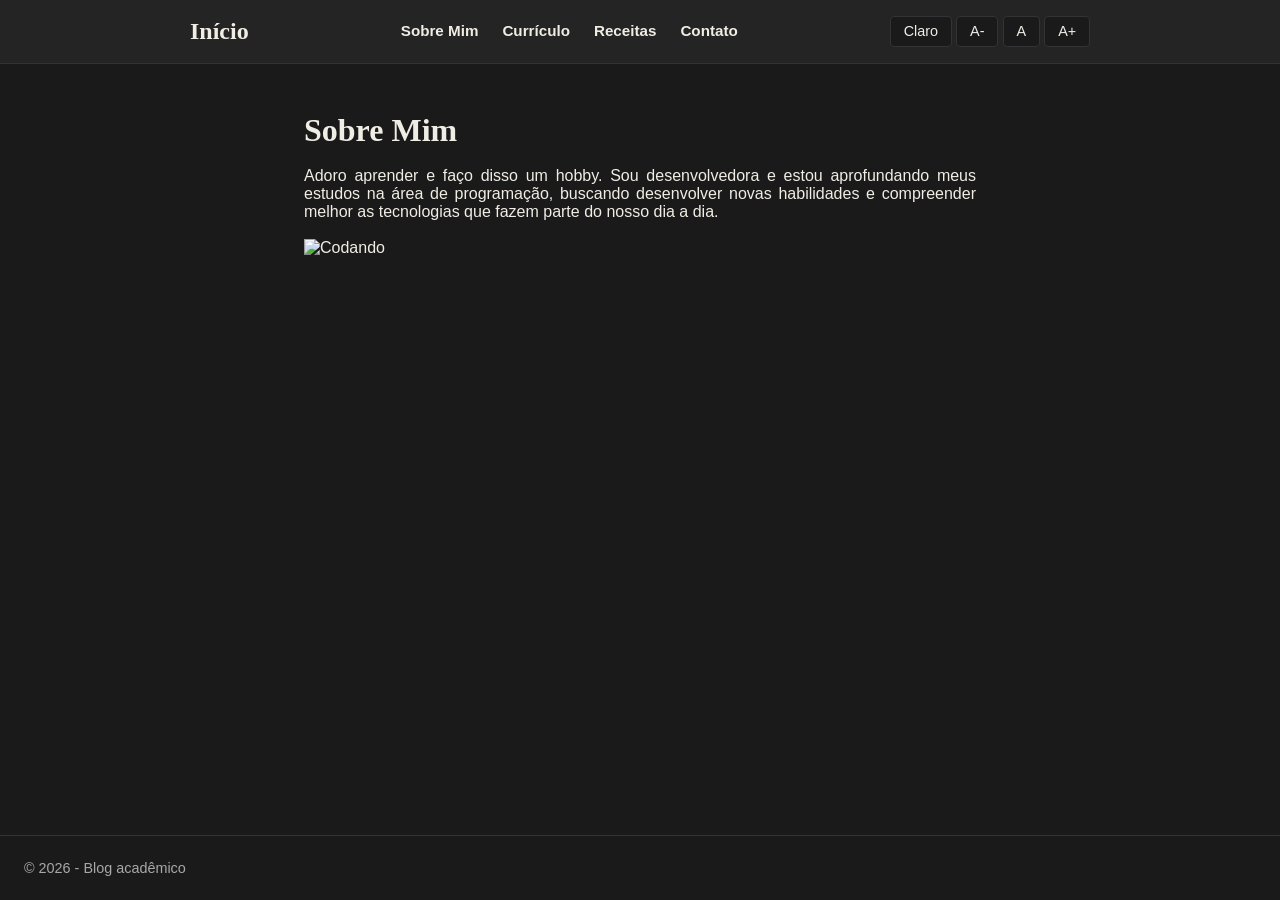
==== about.html @ 782d7993 "primeio deploy" ====
<!DOCTYPE html>
<html lang="pt-BR">
<head>
    <meta charset="UTF-8">
    <meta name="viewport" content="width=device-width, initial-scale=1.0">
    <title>Sobre Mim</title>
    <link rel="stylesheet" href="./css/style.css">
</head>
<body>
    <header>
        <div class="header-container">
            <ul>
                <li class="pagina-inicial"><a href="index.html" class="pagina-inicial">Início</a></li>
            </ul>
            <nav>
                <ul>
                    <li><a href="about.html">Sobre Mim</a></li>
                    <li><a href="curriculum.html">Currículo</a></li>
                    <li><a href="recipes.html">Receitas</a></li>
                    <li><a href="contact.html">Contato</a></li>
                </ul>
            </nav>
            <div class="acessibilidade">
                <button id="tema" title="Tema" onclick="mudarTema()">Claro</button>
                <button id="diminuir" title="Diminuir fonte" onclick="diminuirFonte()">A-</button>
                <button id="restaurar" title="Restaurar fonte" onclick="restaurarFonte()">A</button>
                <button id="aumentar" title="Aumentar fonte" onclick="aumentarFonte()">A+</button>
            </div>
        </div>
    </header>
    <main>
        <h1>Sobre Mim</h1>
        <br>
        <p>Adoro aprender e faço disso um hobby. Sou desenvolvedora e estou aprofundando meus estudos na área de programação, buscando desenvolver novas habilidades e compreender melhor as tecnologias que fazem parte do nosso dia a dia.</p>
        <br>
        <img src="./assets/codando.png" alt="Codando" width="100%">
    </main>
    <footer>
        <p>&copy; 2026 - Blog acadêmico</p>
    </footer>
    <script src="./js/script.js"></script>
</body>
</html>
---- css/style.css ----
* {
    margin: 0;
    padding: 0;
    box-sizing: border-box;
}

:root {
    --cor-fundo: #1a1a1a;
    --cor-texto: #f0ede5;
    --cor-suave: #a8a8a8;
    --cor-borda: #333;
    --cor-cabecalho: #242424;
    --cor-destaque: #d4a574;    
    --tamanho-fonte: 16px;
}

body.lightTheme {
    --cor-fundo: #f5f3ee;
    --cor-texto: #2d2d2d;
    --cor-suave: #6b6b6b;
    --cor-borda: #e0ddd5;
    --cor-cabecalho: #ffffff;
    --cor-destaque: #8b6f47;
}

body {
    font-family: sans-serif;
    background-color: var(--cor-fundo);
    color: var(--cor-texto);
    font-size: var(--tamanho-fonte);
    min-height: 100vh;
    display: flex;
    flex-direction: column;
}

h1, h2, h3 {
    font-family: serif;
}

a {
    color: var(--cor-destaque);
    text-decoration: none;
}

a:hover {
    text-decoration: underline;
}

header {
    background-color: var(--cor-cabecalho);
    border-bottom: 1px solid var(--cor-borda);
    padding: 16px 32px;
    position: sticky;
    top: 0;
}

.header-container {
    max-width: 900px;
    margin: 0 auto;
    display: flex;
    list-style: none;
    justify-content: space-between;
    align-items: center;
    flex-wrap: wrap;
}

nav ul {
    display: flex;
    list-style: none;
    gap: 24px;
    flex-wrap: wrap;
}

nav a {
    color: var(--cor-texto);
    font-weight: bold;
    font-size: 15.2px;
}

nav a:hover {
    color: var(--cor-destaque)
}

.pagina-inicial {
    display: flex;
    list-style: none;
    font-family: serif;
    font-size: 24px;
    font-weight: bold;
    color: var(--cor-texto);
}

.acessibilidade button {
    background-color: var(--cor-fundo);
    border: 1px solid var(--cor-borda);
    color: var(--cor-texto);
    padding: 6.4px 12.8px;
    border-radius: 4px;
    cursor: pointer;
    font-size: 14.4px;
}

.acessibilidade button:hover {
    background-color: var(--cor-destaque);
    color: white;
}

main {
    width: 100%;
    max-width: 720px;
    margin: 0 auto;
    padding: 48px 24px;
    flex: 1;
}

main ul, main ol {
    margin-left: 44px
}

main li {
    margin-bottom: 8px;
}

p {
    display: flex;
    text-align: justify;
}

table {
    width: 100%;
    border-collapse: collapse;
    margin: 16px 0 32px;
}

th, td {
    border: 1px solid var(--cor-borda);
    padding: 12px;
    text-align: left
}

th {
    background: var(--cor-cabecalho);
    font-family: serif;
}

form {
    display: flex;
    flex-direction: column;
    gap: 16px;
    margin-top: 24px;
}

label {
    font-weight: bold;
}

input {
    padding: 12px;
    border: 1px solid var(--cor-borda);
    border-radius: 4px;
    font-size: 16px;
    background: var(--cor-cabecalho);
    color: var(--cor-texto)
}

button[type="submit"] {
    background: var(--cor-destaque);
    color: white;
    border: none;
    padding: 12px 24px;
    border-radius: 4px;
    cursor: pointer;
    font-size: 16px;
    font-weight: bold;
    align-self: flex-start;
}

button[type="submit"]:hover {
    opacity: 0.9;
}

footer {
    border-top: 1px solid var(--cor-borda);
    padding: 24px;
    text-align: center;
    color: var(--cor-suave);
    font-size: 14.4px;
    margin-top: 48px;
}
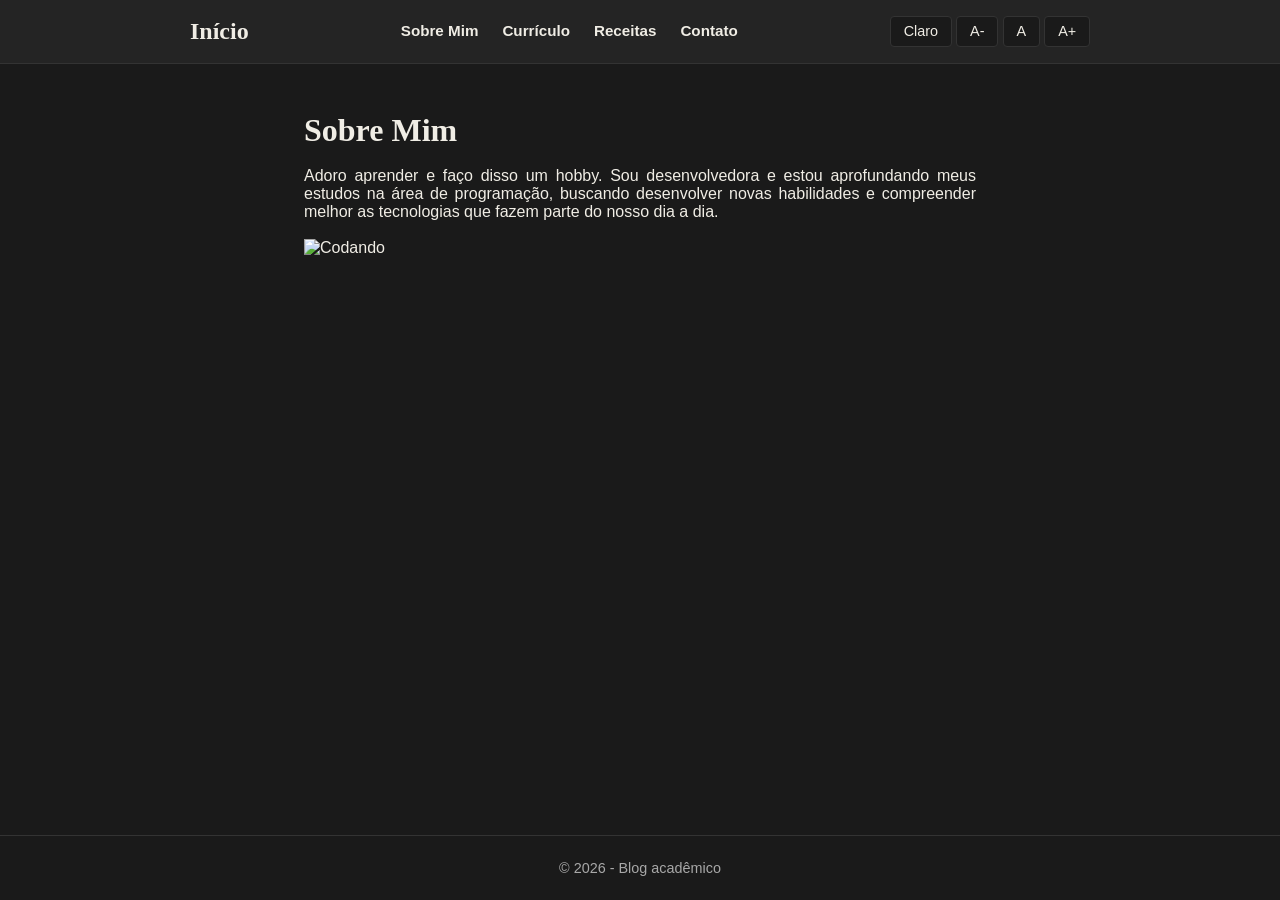
==== commit a4deab7c: "segundo deploy" ====
--- a/about.html
+++ b/about.html
@@ -5,6 +5,7 @@
     <meta name="viewport" content="width=device-width, initial-scale=1.0">
     <title>Sobre Mim</title>
     <link rel="stylesheet" href="./css/style.css">
+    <link rel="icon" href="./assets/anel.png" type="image/png">
 </head>
 <body>
     <header>
--- a/css/style.css
+++ b/css/style.css
@@ -126,6 +126,10 @@
     text-align: justify;
 }
 
+#mark {
+    display: block;
+}
+
 table {
     width: 100%;
     border-collapse: collapse;
@@ -172,7 +176,7 @@
     cursor: pointer;
     font-size: 16px;
     font-weight: bold;
-    align-self: flex-start;
+    align-self: flex-end;
 }
 
 button[type="submit"]:hover {
@@ -181,9 +185,11 @@
 
 footer {
     border-top: 1px solid var(--cor-borda);
+    width: 100%;
     padding: 24px;
-    text-align: center;
     color: var(--cor-suave);
     font-size: 14.4px;
     margin-top: 48px;
+    display: flex;
+    justify-content: center;
 }
